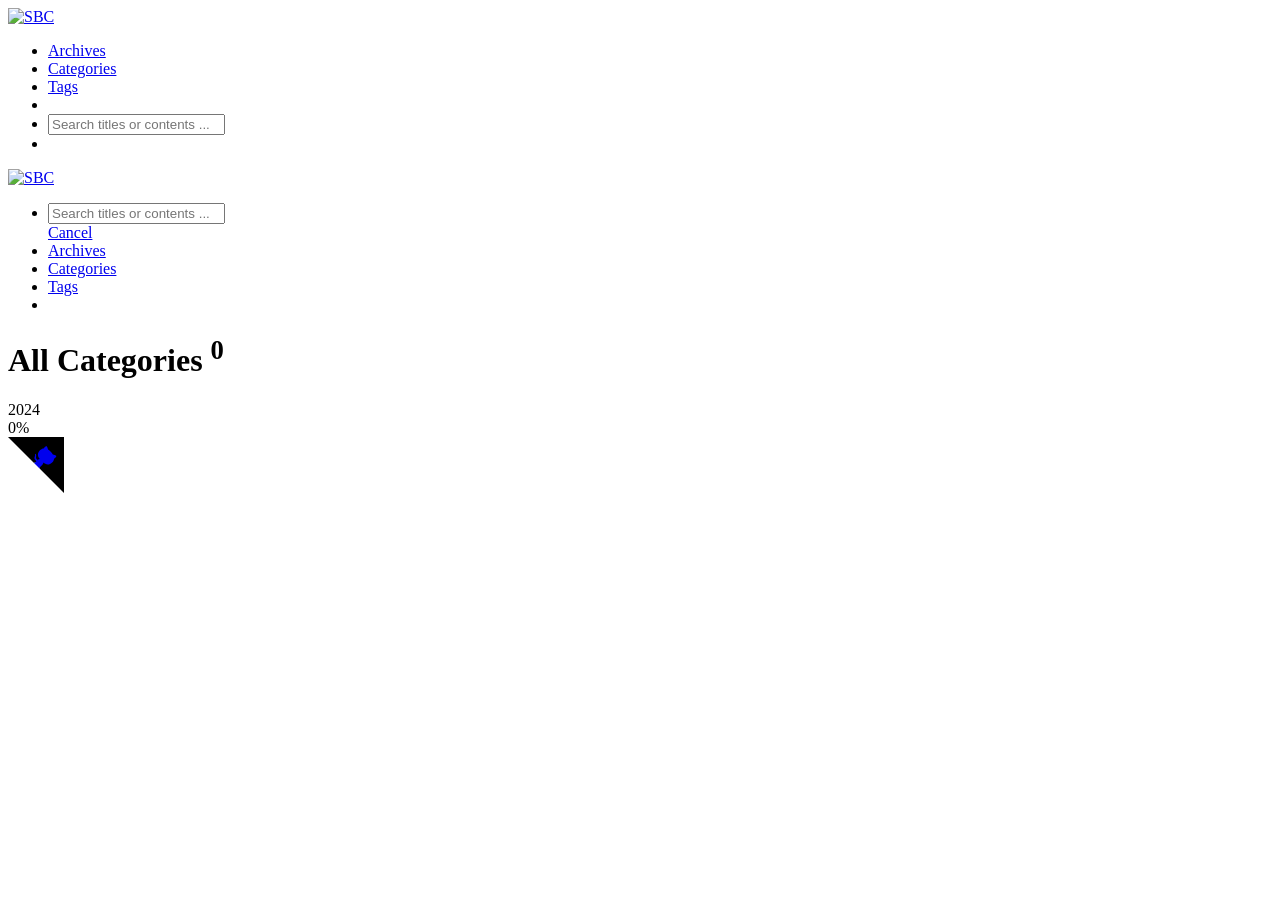
==== public/categories/index.html @ d25d5578 "hugo logo" ====
<!DOCTYPE html>
<html itemscope itemtype="http://schema.org/WebPage" lang="en">
  <head><script src="/livereload.js?mindelay=10&amp;v=2&amp;port=46021&amp;path=livereload" data-no-instant defer></script>
    
    <meta charset="utf-8">
    <meta name="viewport" content="width=device-width, initial-scale=1, maximum-scale=2">
    <meta name="robots" content="noodp" />
    <title>All Categories - SBC</title><meta name="author" content="">
<meta name="author-link" content="">
<meta name="description" content="" />
  <meta itemprop="name" content="Categories"><meta property="og:url" content="http://localhost:46021/categories/">
  <meta property="og:site_name" content="SBC">
  <meta property="og:title" content="Categories">
  <meta property="og:locale" content="en">
  <meta property="og:type" content="website">

  <meta name="twitter:card" content="summary">
  <meta name="twitter:title" content="Categories">
<meta name="application-name" content="FixIt">
<meta name="apple-mobile-web-app-title" content="FixIt"><meta name="theme-color" data-light="#f8f8f8" data-dark="#252627" content="#f8f8f8"><meta name="msapplication-TileColor" content="#da532c"><link rel="shortcut icon" type="image/x-icon" href="/favicon.ico" />
    <link rel="icon" type="image/png" sizes="32x32" href="/favicon-32x32.png">
    <link rel="icon" type="image/png" sizes="16x16" href="/favicon-16x16.png"><link rel="apple-touch-icon" sizes="180x180" href="/apple-touch-icon.png"><link rel="mask-icon" href="/safari-pinned-tab.svg" color="#5bbad5"><link rel="canonical" href="http://localhost:46021/categories/" /><link rel="stylesheet" href="/css/style.min.css"><link rel="preload" href="/lib/fontawesome-free/all.min.css" as="style" onload="this.removeAttribute('onload');this.rel='stylesheet'">
    <noscript><link rel="stylesheet" href="/lib/fontawesome-free/all.min.css"></noscript><link rel="preload" href="/lib/animate/animate.min.css" as="style" onload="this.removeAttribute('onload');this.rel='stylesheet'">
    <noscript><link rel="stylesheet" href="/lib/animate/animate.min.css"></noscript></head>
  <body data-header-desktop="sticky" data-header-mobile="auto"><script>(window.localStorage?.getItem('theme') ? localStorage.getItem('theme') === 'dark' : ('auto' === 'auto' ? window.matchMedia('(prefers-color-scheme: dark)').matches : 'auto' === 'dark')) && document.body.setAttribute('data-theme', 'dark');</script><div class="wrapper" data-page-style="normal"><header class="desktop animate__faster" id="header-desktop">
  <div class="header-wrapper" data-github-corner="right">
    <div class="header-title">
      <a href="/" title="SBC"><img loading="lazy" src="/images/logo2.png" alt="SBC" data-title="SBC" width="26" height="26" class="logo" style="background: url(/images/loading.min.svg) no-repeat center;" onload="this.title=this.dataset.title;for(const i of ['style', 'data-title','onerror','onload']){this.removeAttribute(i);}this.dataset.lazyloaded='';" onerror="this.title=this.dataset.title;for(const i of ['style', 'data-title','onerror','onload']){this.removeAttribute(i);}"/><span class="header-title-text"> </span></a><span class="header-subtitle"></span></div>
    <nav>
      <ul class="menu"><li class="menu-item">
              <a
                class="menu-link"
                href="/archives/"
                
                
              ><i class="fa-solid fa-archive fa-fw fa-sm" aria-hidden="true"></i> Archives</a></li><li class="menu-item active">
              <a
                class="menu-link"
                href="/categories/"
                
                
              ><i class="fa-solid fa-folder-tree fa-fw fa-sm" aria-hidden="true"></i> Categories</a></li><li class="menu-item">
              <a
                class="menu-link"
                href="/tags/"
                
                
              ><i class="fa-solid fa-tags fa-fw fa-sm" aria-hidden="true"></i> Tags</a></li><li class="menu-item delimiter"></li><li class="menu-item search" id="search-desktop">
            <input type="text" placeholder="Search titles or contents ..." id="search-input-desktop">
            <a href="javascript:void(0);" class="search-button search-toggle" id="search-toggle-desktop" title="Search">
              <i class="fa-solid fa-search fa-fw" aria-hidden="true"></i>
            </a>
            <a href="javascript:void(0);" class="search-button search-clear" id="search-clear-desktop" title="Clear">
              <i class="fa-solid fa-times-circle fa-fw" aria-hidden="true"></i>
            </a>
            <span class="search-button search-loading" id="search-loading-desktop">
              <i class="fa-solid fa-spinner fa-fw fa-spin" aria-hidden="true"></i>
            </span>
          </li><li class="menu-item theme-switch" title="Switch Theme">
          <i class="fa-solid fa-adjust fa-fw" aria-hidden="true"></i>
        </li></ul>
    </nav>
  </div>
</header><header class="mobile animate__faster" id="header-mobile">
  <div class="header-container">
    <div class="header-wrapper">
      <div class="header-title">
        <a href="/" title="SBC"><img loading="lazy" src="/images/logo2.png" alt="SBC" data-title="SBC" width="26" height="26" class="logo" style="background: url(/images/loading.min.svg) no-repeat center;" onload="this.title=this.dataset.title;for(const i of ['style', 'data-title','onerror','onload']){this.removeAttribute(i);}this.dataset.lazyloaded='';" onerror="this.title=this.dataset.title;for(const i of ['style', 'data-title','onerror','onload']){this.removeAttribute(i);}"/><span class="header-title-text"> </span></a><span class="header-subtitle"></span></div>
      <div class="menu-toggle" id="menu-toggle-mobile">
        <span></span><span></span><span></span>
      </div>
    </div>
    <nav>
      <ul class="menu" id="menu-mobile"><li class="search-wrapper">
            <div class="search mobile" id="search-mobile">
              <input type="text" placeholder="Search titles or contents ..." id="search-input-mobile">
              <a href="javascript:void(0);" class="search-button search-toggle" id="search-toggle-mobile" title="Search">
                <i class="fa-solid fa-search fa-fw" aria-hidden="true"></i>
              </a>
              <a href="javascript:void(0);" class="search-button search-clear" id="search-clear-mobile" title="Clear">
                <i class="fa-solid fa-times-circle fa-fw" aria-hidden="true"></i>
              </a>
              <span class="search-button search-loading" id="search-loading-mobile">
                <i class="fa-solid fa-spinner fa-fw fa-spin" aria-hidden="true"></i>
              </span>
            </div>
            <a href="javascript:void(0);" class="search-cancel" id="search-cancel-mobile">
              Cancel
            </a>
          </li><li
              class="menu-item"
            ><a
                  class="menu-link"
                  href="/archives/"
                  
                  
                ><i class="fa-solid fa-archive fa-fw fa-sm" aria-hidden="true"></i> Archives</a></li><li
              class="menu-item active"
            ><a
                  class="menu-link"
                  href="/categories/"
                  
                  
                ><i class="fa-solid fa-folder-tree fa-fw fa-sm" aria-hidden="true"></i> Categories</a></li><li
              class="menu-item"
            ><a
                  class="menu-link"
                  href="/tags/"
                  
                  
                ><i class="fa-solid fa-tags fa-fw fa-sm" aria-hidden="true"></i> Tags</a></li><li class="menu-item menu-system">
          <span class="menu-system-item theme-switch" title="Switch Theme"><i class="fa-solid fa-adjust fa-fw" aria-hidden="true"></i></span></li>
      </ul>
    </nav>
  </div>
</header><div class="search-dropdown desktop">
    <div id="search-dropdown-desktop"></div>
  </div>
  <div class="search-dropdown mobile">
    <div id="search-dropdown-mobile"></div>
  </div><main class="container"><div class="page archive"><h1 class="single-title animate__animated animate__pulse animate__faster"><i class="fa-solid fa-folder-tree fa-fw me-1" aria-hidden="true"></i>All Categories <sup>0</sup>
    </h1><div class="categories-card"></div>
</div></main><footer class="footer">
    <div class="footer-container"><div class="footer-line copyright" itemscope itemtype="http://schema.org/CreativeWork"><i class="fa-regular fa-copyright fa-fw" aria-hidden="true"></i>
            <span itemprop="copyrightYear">2024</span></div><div class="footer-line statistics"></div></div>
  </footer></div><div class="widgets"><div class="fixed-buttons animate__faster d-none"><div class="fixed-button back-to-top" role="button" aria-label="Back to Top"><i class="fa-solid fa-arrow-up fa-fw" aria-hidden="true"></i><span class="variant-numeric d-none">0%</span>
        </div></div><a href="https://github.com/oussamaafnakkar" title="View source on GitHub"target="_blank" rel="external nofollow" class="github-corner right d-none-mobile"><svg viewBox="0 0 250 250" aria-hidden="true" width="56" height="56"><path d="M0,0 L115,115 L130,115 L142,142 L250,250 L250,0 Z"></path><path d="M128.3,109.0 C113.8,99.7 119.0,89.6 119.0,89.6 C122.0,82.7 120.5,78.6 120.5,78.6 C119.2,72.0 123.4,76.3 123.4,76.3 C127.3,80.9 125.5,87.3 125.5,87.3 C122.9,97.6 130.6,101.9 134.4,103.2" fill="currentColor" style="transform-origin: 130px 106px;" class="octo-arm"></path><path d="M115.0,115.0 C114.9,115.1 118.7,116.5 119.8,115.4 L133.7,101.6 C136.9,99.2 139.9,98.4 142.2,98.6 C133.8,88.0 127.5,74.4 143.8,58.0 C148.5,53.4 154.0,51.2 159.7,51.0 C160.3,49.4 163.2,43.6 171.4,40.1 C171.4,40.1 176.1,42.5 178.8,56.2 C183.1,58.6 187.2,61.8 190.9,65.4 C194.5,69.0 197.7,73.2 200.1,77.6 C213.8,80.2 216.3,84.9 216.3,84.9 C212.7,93.1 206.9,96.0 205.4,96.6 C205.1,102.4 203.0,107.8 198.3,112.5 C181.9,128.9 168.3,122.5 157.7,114.1 C157.9,116.9 156.7,120.9 152.7,124.9 L141.0,136.5 C139.8,137.7 141.6,141.9 141.8,141.8 Z" fill="currentColor" class="octo-body"></path></svg></a><div id="mask"></div><noscript>
    <div class="noscript-warning">This website works best with JavaScript enabled.</div>
  </noscript>
</div><link rel="preload" href="/lib/katex/katex.min.css" as="style" onload="this.removeAttribute('onload');this.rel='stylesheet'">
    <noscript><link rel="stylesheet" href="/lib/katex/katex.min.css"></noscript><link rel="stylesheet" href="/lib/cookieconsent/cookieconsent.min.css"><script src="/lib/autocomplete/autocomplete.min.js" defer></script><script src="/lib/fuse/fuse.min.js" defer></script><script src="/lib/sharer/sharer.min.js" async defer></script><script src="/lib/katex/katex.min.js" defer></script><script src="/lib/katex/auto-render.min.js" defer></script><script src="/lib/katex/copy-tex.min.js" defer></script><script src="/lib/katex/mhchem.min.js" defer></script><script src="/lib/cookieconsent/cookieconsent.min.js" defer></script><script>window.config={"code":{"copyTitle":"Copy to clipboard","editLockTitle":"Lock editable code block","editUnLockTitle":"Unlock editable code block","editable":true,"maxShownLines":10},"cookieconsent":{"content":{"dismiss":"Got it!","link":"Learn more","message":"This website uses Cookies to improve your experience."},"enable":true,"palette":{"button":{"background":"#f0f0f0"},"popup":{"background":"#1aa3ff"}},"theme":"edgeless"},"math":{"delimiters":[{"display":true,"left":"$$","right":"$$"},{"display":true,"left":"\\[","right":"\\]"},{"display":true,"left":"\\begin{equation}","right":"\\end{equation}"},{"display":true,"left":"\\begin{equation*}","right":"\\end{equation*}"},{"display":true,"left":"\\begin{align}","right":"\\end{align}"},{"display":true,"left":"\\begin{align*}","right":"\\end{align*}"},{"display":true,"left":"\\begin{alignat}","right":"\\end{alignat}"},{"display":true,"left":"\\begin{alignat*}","right":"\\end{alignat*}"},{"display":true,"left":"\\begin{gather}","right":"\\end{gather}"},{"display":true,"left":"\\begin{CD}","right":"\\end{CD}"},{"display":false,"left":"$","right":"$"},{"display":false,"left":"\\(","right":"\\)"}],"strict":false},"search":{"distance":100,"findAllMatches":false,"fuseIndexURL":"/index.json","highlightTag":"em","ignoreFieldNorm":false,"ignoreLocation":false,"isCaseSensitive":false,"location":0,"maxResultLength":10,"minMatchCharLength":2,"noResultsFound":"No results found","snippetLength":30,"threshold":0.3,"type":"fuse","useExtendedSearch":false},"version":"v0.3.9"};</script><script src="/js/theme.min.js" defer></script></body>
</html>
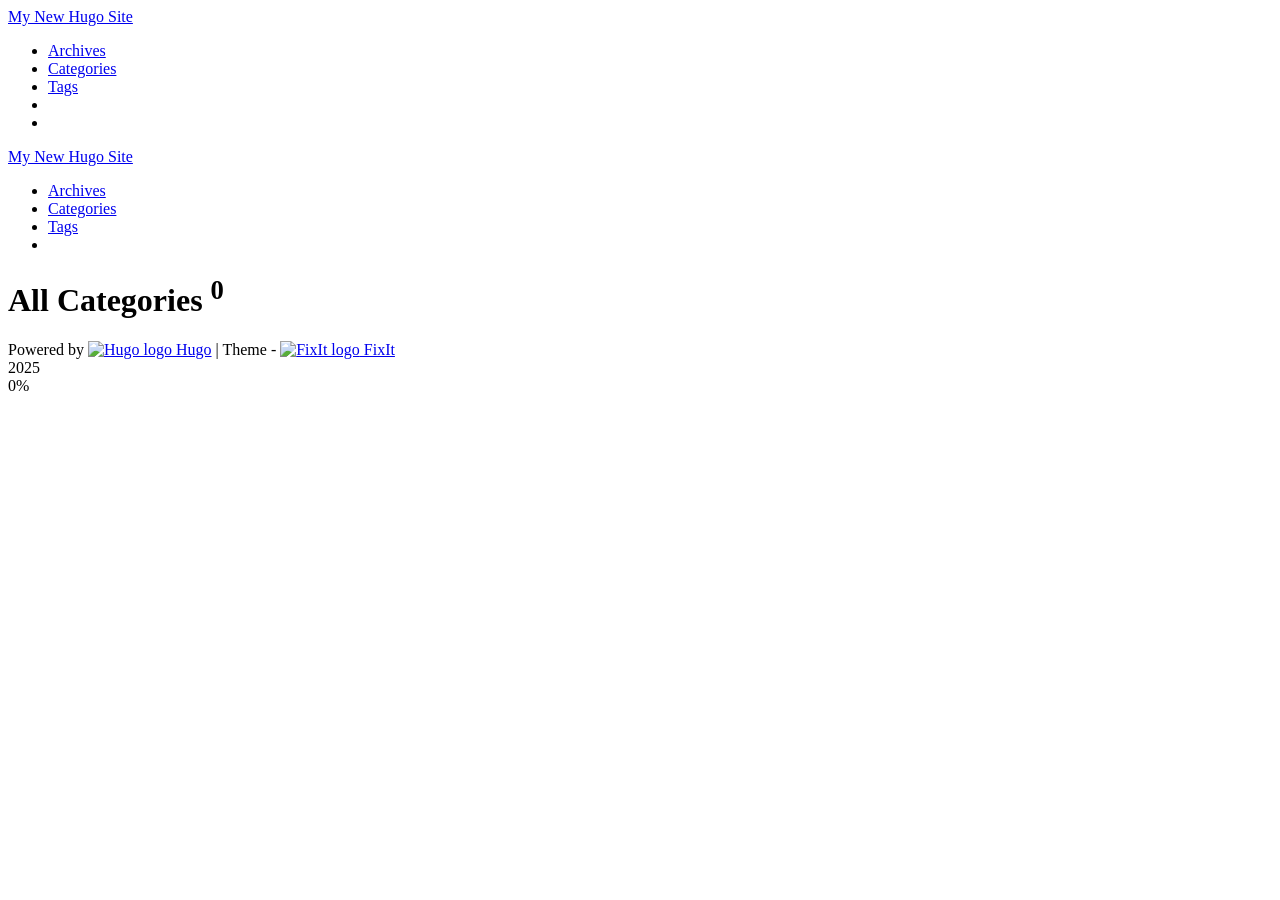
==== commit 0b17a347: "adding the theme to the toml config file" ====
--- a/public/categories/index.html
+++ b/public/categories/index.html
@@ -1,17 +1,16 @@
 <!DOCTYPE html>
-<html itemscope itemtype="http://schema.org/WebPage" lang="en">
-  <head><script src="/livereload.js?mindelay=10&amp;v=2&amp;port=46021&amp;path=livereload" data-no-instant defer></script>
+<html itemscope itemtype="http://schema.org/WebPage" lang="en-us">
+  <head><script src="/livereload.js?mindelay=10&amp;v=2&amp;port=1313&amp;path=livereload" data-no-instant defer></script>
     
     <meta charset="utf-8">
     <meta name="viewport" content="width=device-width, initial-scale=1, maximum-scale=2">
     <meta name="robots" content="noodp" />
-    <title>All Categories - SBC</title><meta name="author" content="">
-<meta name="author-link" content="">
-<meta name="description" content="" />
-  <meta itemprop="name" content="Categories"><meta property="og:url" content="http://localhost:46021/categories/">
-  <meta property="og:site_name" content="SBC">
+    <title>All Categories - My New Hugo Site</title><meta name="author" content="">
+<meta name="description" content="">
+  <meta itemprop="name" content="Categories"><meta property="og:url" content="http://localhost:1313/categories/">
+  <meta property="og:site_name" content="My New Hugo Site">
   <meta property="og:title" content="Categories">
-  <meta property="og:locale" content="en">
+  <meta property="og:locale" content="en_us">
   <meta property="og:type" content="website">
 
   <meta name="twitter:card" content="summary">
@@ -19,44 +18,18 @@
 <meta name="application-name" content="FixIt">
 <meta name="apple-mobile-web-app-title" content="FixIt"><meta name="theme-color" data-light="#f8f8f8" data-dark="#252627" content="#f8f8f8"><meta name="msapplication-TileColor" content="#da532c"><link rel="shortcut icon" type="image/x-icon" href="/favicon.ico" />
     <link rel="icon" type="image/png" sizes="32x32" href="/favicon-32x32.png">
-    <link rel="icon" type="image/png" sizes="16x16" href="/favicon-16x16.png"><link rel="apple-touch-icon" sizes="180x180" href="/apple-touch-icon.png"><link rel="mask-icon" href="/safari-pinned-tab.svg" color="#5bbad5"><link rel="canonical" href="http://localhost:46021/categories/" /><link rel="stylesheet" href="/css/style.min.css"><link rel="preload" href="/lib/fontawesome-free/all.min.css" as="style" onload="this.removeAttribute('onload');this.rel='stylesheet'">
+    <link rel="icon" type="image/png" sizes="16x16" href="/favicon-16x16.png"><link rel="apple-touch-icon" sizes="180x180" href="/apple-touch-icon.png"><link rel="mask-icon" href="/safari-pinned-tab.svg" color="#5bbad5"><link rel="canonical" type="text/html" href="http://localhost:1313/categories/" title="Categories - My New Hugo Site" /><link rel="alternate" type="application/rss+xml" href="http://localhost:1313/categories/index.xml" title="Categories - My New Hugo Site"><link rel="stylesheet" href="/css/style.min.css"><link rel="preload" href="/lib/fontawesome-free/all.min.css" as="style" onload="this.removeAttribute('onload');this.rel='stylesheet'">
     <noscript><link rel="stylesheet" href="/lib/fontawesome-free/all.min.css"></noscript><link rel="preload" href="/lib/animate/animate.min.css" as="style" onload="this.removeAttribute('onload');this.rel='stylesheet'">
-    <noscript><link rel="stylesheet" href="/lib/animate/animate.min.css"></noscript></head>
-  <body data-header-desktop="sticky" data-header-mobile="auto"><script>(window.localStorage?.getItem('theme') ? localStorage.getItem('theme') === 'dark' : ('auto' === 'auto' ? window.matchMedia('(prefers-color-scheme: dark)').matches : 'auto' === 'dark')) && document.body.setAttribute('data-theme', 'dark');</script><div class="wrapper" data-page-style="normal"><header class="desktop animate__faster" id="header-desktop">
-  <div class="header-wrapper" data-github-corner="right">
+    <noscript><link rel="stylesheet" href="/lib/animate/animate.min.css"></noscript><script src="/js/head/color-scheme.min.js"></script></head>
+  <body data-header-desktop="sticky" data-header-mobile="auto"><div class="wrapper" data-page-style="normal"><header class="desktop animate__faster" id="header-desktop">
+  <div class="header-wrapper">
     <div class="header-title">
-      <a href="/" title="SBC"><img loading="lazy" src="/images/logo2.png" alt="SBC" data-title="SBC" width="26" height="26" class="logo" style="background: url(/images/loading.min.svg) no-repeat center;" onload="this.title=this.dataset.title;for(const i of ['style', 'data-title','onerror','onload']){this.removeAttribute(i);}this.dataset.lazyloaded='';" onerror="this.title=this.dataset.title;for(const i of ['style', 'data-title','onerror','onload']){this.removeAttribute(i);}"/><span class="header-title-text"> </span></a><span class="header-subtitle"></span></div>
+      <a href="/" title="My New Hugo Site"><span class="header-title-text">My New Hugo Site</span></a><span class="header-subtitle"></span></div>
     <nav>
       <ul class="menu"><li class="menu-item">
-              <a
-                class="menu-link"
-                href="/archives/"
-                
-                
-              ><i class="fa-solid fa-archive fa-fw fa-sm" aria-hidden="true"></i> Archives</a></li><li class="menu-item active">
-              <a
-                class="menu-link"
-                href="/categories/"
-                
-                
-              ><i class="fa-solid fa-folder-tree fa-fw fa-sm" aria-hidden="true"></i> Categories</a></li><li class="menu-item">
-              <a
-                class="menu-link"
-                href="/tags/"
-                
-                
-              ><i class="fa-solid fa-tags fa-fw fa-sm" aria-hidden="true"></i> Tags</a></li><li class="menu-item delimiter"></li><li class="menu-item search" id="search-desktop">
-            <input type="text" placeholder="Search titles or contents ..." id="search-input-desktop">
-            <a href="javascript:void(0);" class="search-button search-toggle" id="search-toggle-desktop" title="Search">
-              <i class="fa-solid fa-search fa-fw" aria-hidden="true"></i>
-            </a>
-            <a href="javascript:void(0);" class="search-button search-clear" id="search-clear-desktop" title="Clear">
-              <i class="fa-solid fa-times-circle fa-fw" aria-hidden="true"></i>
-            </a>
-            <span class="search-button search-loading" id="search-loading-desktop">
-              <i class="fa-solid fa-spinner fa-fw fa-spin" aria-hidden="true"></i>
-            </span>
-          </li><li class="menu-item theme-switch" title="Switch Theme">
+              <a class="menu-link" href="/archives/"><i class="fa-solid fa-archive fa-fw fa-sm" aria-hidden="true"></i> Archives</a></li><li class="menu-item active">
+              <a class="menu-link" href="/categories/"><i class="fa-solid fa-folder-tree fa-fw fa-sm" aria-hidden="true"></i> Categories</a></li><li class="menu-item">
+              <a class="menu-link" href="/tags/"><i class="fa-solid fa-tags fa-fw fa-sm" aria-hidden="true"></i> Tags</a></li><li class="menu-item delimiter"></li><li class="menu-item theme-switch" title="Switch Theme">
           <i class="fa-solid fa-adjust fa-fw" aria-hidden="true"></i>
         </li></ul>
     </nav>
@@ -65,68 +38,27 @@
   <div class="header-container">
     <div class="header-wrapper">
       <div class="header-title">
-        <a href="/" title="SBC"><img loading="lazy" src="/images/logo2.png" alt="SBC" data-title="SBC" width="26" height="26" class="logo" style="background: url(/images/loading.min.svg) no-repeat center;" onload="this.title=this.dataset.title;for(const i of ['style', 'data-title','onerror','onload']){this.removeAttribute(i);}this.dataset.lazyloaded='';" onerror="this.title=this.dataset.title;for(const i of ['style', 'data-title','onerror','onload']){this.removeAttribute(i);}"/><span class="header-title-text"> </span></a><span class="header-subtitle"></span></div>
+        <a href="/" title="My New Hugo Site"><span class="header-title-text">My New Hugo Site</span></a><span class="header-subtitle"></span></div>
       <div class="menu-toggle" id="menu-toggle-mobile">
         <span></span><span></span><span></span>
       </div>
     </div>
     <nav>
-      <ul class="menu" id="menu-mobile"><li class="search-wrapper">
-            <div class="search mobile" id="search-mobile">
-              <input type="text" placeholder="Search titles or contents ..." id="search-input-mobile">
-              <a href="javascript:void(0);" class="search-button search-toggle" id="search-toggle-mobile" title="Search">
-                <i class="fa-solid fa-search fa-fw" aria-hidden="true"></i>
-              </a>
-              <a href="javascript:void(0);" class="search-button search-clear" id="search-clear-mobile" title="Clear">
-                <i class="fa-solid fa-times-circle fa-fw" aria-hidden="true"></i>
-              </a>
-              <span class="search-button search-loading" id="search-loading-mobile">
-                <i class="fa-solid fa-spinner fa-fw fa-spin" aria-hidden="true"></i>
-              </span>
-            </div>
-            <a href="javascript:void(0);" class="search-cancel" id="search-cancel-mobile">
-              Cancel
-            </a>
-          </li><li
-              class="menu-item"
-            ><a
-                  class="menu-link"
-                  href="/archives/"
-                  
-                  
-                ><i class="fa-solid fa-archive fa-fw fa-sm" aria-hidden="true"></i> Archives</a></li><li
-              class="menu-item active"
-            ><a
-                  class="menu-link"
-                  href="/categories/"
-                  
-                  
-                ><i class="fa-solid fa-folder-tree fa-fw fa-sm" aria-hidden="true"></i> Categories</a></li><li
-              class="menu-item"
-            ><a
-                  class="menu-link"
-                  href="/tags/"
-                  
-                  
-                ><i class="fa-solid fa-tags fa-fw fa-sm" aria-hidden="true"></i> Tags</a></li><li class="menu-item menu-system">
+      <ul class="menu" id="menu-mobile"><li class="menu-item"><a class="menu-link" href="/archives/"><i class="fa-solid fa-archive fa-fw fa-sm" aria-hidden="true"></i> Archives</a></li><li class="menu-item active"><a class="menu-link" href="/categories/"><i class="fa-solid fa-folder-tree fa-fw fa-sm" aria-hidden="true"></i> Categories</a></li><li class="menu-item"><a class="menu-link" href="/tags/"><i class="fa-solid fa-tags fa-fw fa-sm" aria-hidden="true"></i> Tags</a></li><li class="menu-item menu-system">
           <span class="menu-system-item theme-switch" title="Switch Theme"><i class="fa-solid fa-adjust fa-fw" aria-hidden="true"></i></span></li>
       </ul>
     </nav>
   </div>
-</header><div class="search-dropdown desktop">
-    <div id="search-dropdown-desktop"></div>
-  </div>
-  <div class="search-dropdown mobile">
-    <div id="search-dropdown-mobile"></div>
-  </div><main class="container"><div class="page archive"><h1 class="single-title animate__animated animate__pulse animate__faster"><i class="fa-solid fa-folder-tree fa-fw me-1" aria-hidden="true"></i>All Categories <sup>0</sup>
-    </h1><div class="categories-card"></div>
-</div></main><footer class="footer">
-    <div class="footer-container"><div class="footer-line copyright" itemscope itemtype="http://schema.org/CreativeWork"><i class="fa-regular fa-copyright fa-fw" aria-hidden="true"></i>
-            <span itemprop="copyrightYear">2024</span></div><div class="footer-line statistics"></div></div>
+</header><main class="container"><div class="page archive"><h1 class="single-title animate__animated animate__pulse animate__faster"><i class="fa-solid fa-folder-tree fa-fw me-1" aria-hidden="true"></i>All Categories <sup>0</sup>
+    </h1><div class="taxonomy-cards categories"></div></div></main><footer class="footer">
+    <div class="footer-container"><div class="footer-line powered">Powered by <a href="https://gohugo.io/" target="_blank" rel="external nofollow noopener noreferrer" title="Hugo 0.147.8"><img class="hugo-icon" src="/images/hugo.min.svg" alt="Hugo logo" /> Hugo</a> | Theme - <a href="https://github.com/hugo-fixit/FixIt" target="_blank" rel="external" title="FixIt v0.3.21-b2e6f70a"><img class="fixit-icon" src="/images/fixit.min.svg" alt="FixIt logo" /> FixIt</a>
+        </div><div class="footer-line copyright" itemscope itemtype="http://schema.org/CreativeWork"><i class="fa-regular fa-copyright fa-fw" aria-hidden="true"></i>
+            <span itemprop="copyrightYear">2025</span><span class="author" itemprop="copyrightHolder">
+              <a href="/"></a></span></div></div>
   </footer></div><div class="widgets"><div class="fixed-buttons animate__faster d-none"><div class="fixed-button back-to-top" role="button" aria-label="Back to Top"><i class="fa-solid fa-arrow-up fa-fw" aria-hidden="true"></i><span class="variant-numeric d-none">0%</span>
-        </div></div><a href="https://github.com/oussamaafnakkar" title="View source on GitHub"target="_blank" rel="external nofollow" class="github-corner right d-none-mobile"><svg viewBox="0 0 250 250" aria-hidden="true" width="56" height="56"><path d="M0,0 L115,115 L130,115 L142,142 L250,250 L250,0 Z"></path><path d="M128.3,109.0 C113.8,99.7 119.0,89.6 119.0,89.6 C122.0,82.7 120.5,78.6 120.5,78.6 C119.2,72.0 123.4,76.3 123.4,76.3 C127.3,80.9 125.5,87.3 125.5,87.3 C122.9,97.6 130.6,101.9 134.4,103.2" fill="currentColor" style="transform-origin: 130px 106px;" class="octo-arm"></path><path d="M115.0,115.0 C114.9,115.1 118.7,116.5 119.8,115.4 L133.7,101.6 C136.9,99.2 139.9,98.4 142.2,98.6 C133.8,88.0 127.5,74.4 143.8,58.0 C148.5,53.4 154.0,51.2 159.7,51.0 C160.3,49.4 163.2,43.6 171.4,40.1 C171.4,40.1 176.1,42.5 178.8,56.2 C183.1,58.6 187.2,61.8 190.9,65.4 C194.5,69.0 197.7,73.2 200.1,77.6 C213.8,80.2 216.3,84.9 216.3,84.9 C212.7,93.1 206.9,96.0 205.4,96.6 C205.1,102.4 203.0,107.8 198.3,112.5 C181.9,128.9 168.3,122.5 157.7,114.1 C157.9,116.9 156.7,120.9 152.7,124.9 L141.0,136.5 C139.8,137.7 141.6,141.9 141.8,141.8 Z" fill="currentColor" class="octo-body"></path></svg></a><div id="mask"></div><noscript>
+        </div></div><div id="mask"></div><noscript>
     <div class="noscript-warning">This website works best with JavaScript enabled.</div>
   </noscript>
 </div><link rel="preload" href="/lib/katex/katex.min.css" as="style" onload="this.removeAttribute('onload');this.rel='stylesheet'">
-    <noscript><link rel="stylesheet" href="/lib/katex/katex.min.css"></noscript><link rel="stylesheet" href="/lib/cookieconsent/cookieconsent.min.css"><script src="/lib/autocomplete/autocomplete.min.js" defer></script><script src="/lib/fuse/fuse.min.js" defer></script><script src="/lib/sharer/sharer.min.js" async defer></script><script src="/lib/katex/katex.min.js" defer></script><script src="/lib/katex/auto-render.min.js" defer></script><script src="/lib/katex/copy-tex.min.js" defer></script><script src="/lib/katex/mhchem.min.js" defer></script><script src="/lib/cookieconsent/cookieconsent.min.js" defer></script><script>window.config={"code":{"copyTitle":"Copy to clipboard","editLockTitle":"Lock editable code block","editUnLockTitle":"Unlock editable code block","editable":true,"maxShownLines":10},"cookieconsent":{"content":{"dismiss":"Got it!","link":"Learn more","message":"This website uses Cookies to improve your experience."},"enable":true,"palette":{"button":{"background":"#f0f0f0"},"popup":{"background":"#1aa3ff"}},"theme":"edgeless"},"math":{"delimiters":[{"display":true,"left":"$$","right":"$$"},{"display":true,"left":"\\[","right":"\\]"},{"display":true,"left":"\\begin{equation}","right":"\\end{equation}"},{"display":true,"left":"\\begin{equation*}","right":"\\end{equation*}"},{"display":true,"left":"\\begin{align}","right":"\\end{align}"},{"display":true,"left":"\\begin{align*}","right":"\\end{align*}"},{"display":true,"left":"\\begin{alignat}","right":"\\end{alignat}"},{"display":true,"left":"\\begin{alignat*}","right":"\\end{alignat*}"},{"display":true,"left":"\\begin{gather}","right":"\\end{gather}"},{"display":true,"left":"\\begin{CD}","right":"\\end{CD}"},{"display":false,"left":"$","right":"$"},{"display":false,"left":"\\(","right":"\\)"}],"strict":false},"search":{"distance":100,"findAllMatches":false,"fuseIndexURL":"/index.json","highlightTag":"em","ignoreFieldNorm":false,"ignoreLocation":false,"isCaseSensitive":false,"location":0,"maxResultLength":10,"minMatchCharLength":2,"noResultsFound":"No results found","snippetLength":30,"threshold":0.3,"type":"fuse","useExtendedSearch":false},"version":"v0.3.9"};</script><script src="/js/theme.min.js" defer></script></body>
+    <noscript><link rel="stylesheet" href="/lib/katex/katex.min.css"></noscript><link rel="stylesheet" href="/lib/cookieconsent/cookieconsent.min.css"><script src="/lib/sharer/sharer.min.js" async defer></script><script src="/lib/katex/katex.min.js" defer></script><script src="/lib/katex/auto-render.min.js" defer></script><script src="/lib/katex/copy-tex.min.js" defer></script><script src="/lib/katex/mhchem.min.js" defer></script><script src="/lib/cookieconsent/cookieconsent.min.js" defer></script><script>window.config={"code":{"copyTitle":"Copy to clipboard","editLockTitle":"Lock editable code block","editUnLockTitle":"Unlock editable code block","editable":true,"maxShownLines":10},"cookieconsent":{"content":{"dismiss":"Got it!","link":"Learn more","message":"This website uses Cookies to improve your experience."},"enable":true,"palette":{"button":{"background":"#f0f0f0"},"popup":{"background":"#1aa3ff"}},"theme":"edgeless"},"math":{"delimiters":[{"display":true,"left":"$$","right":"$$"},{"display":true,"left":"\\[","right":"\\]"},{"display":true,"left":"\\begin{equation}","right":"\\end{equation}"},{"display":true,"left":"\\begin{equation*}","right":"\\end{equation*}"},{"display":true,"left":"\\begin{align}","right":"\\end{align}"},{"display":true,"left":"\\begin{align*}","right":"\\end{align*}"},{"display":true,"left":"\\begin{alignat}","right":"\\end{alignat}"},{"display":true,"left":"\\begin{alignat*}","right":"\\end{alignat*}"},{"display":true,"left":"\\begin{gather}","right":"\\end{gather}"},{"display":true,"left":"\\begin{CD}","right":"\\end{CD}"},{"display":false,"left":"$","right":"$"},{"display":false,"left":"\\(","right":"\\)"}],"strict":false},"version":"v0.3.21-b2e6f70a"};console.log('Page config:', window.config);</script><script src="/js/theme.min.js" defer></script></body>
 </html>
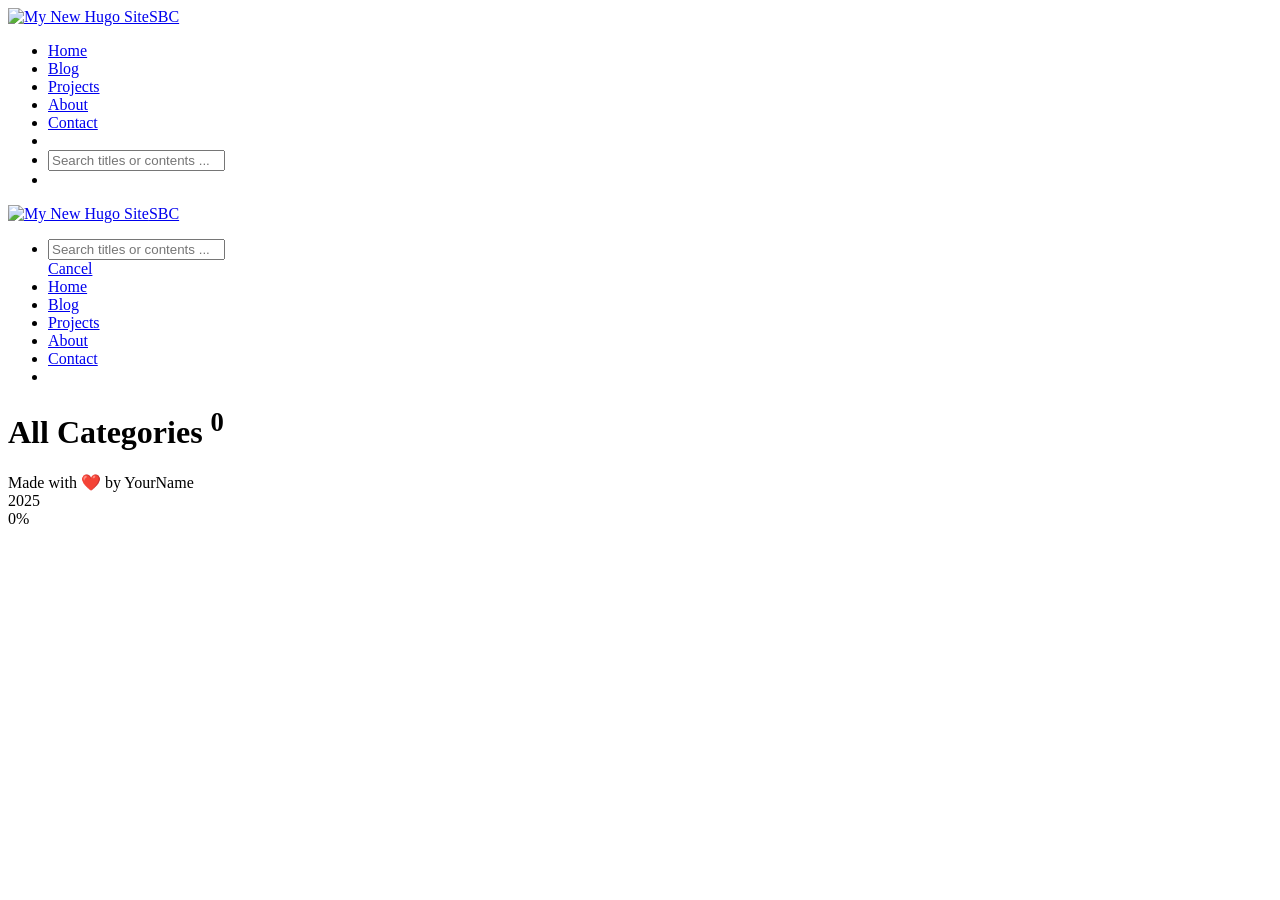
==== commit 00132c85: "changing the navbar and starting the home page" ====
--- a/public/categories/index.html
+++ b/public/categories/index.html
@@ -24,12 +24,25 @@
   <body data-header-desktop="sticky" data-header-mobile="auto"><div class="wrapper" data-page-style="normal"><header class="desktop animate__faster" id="header-desktop">
   <div class="header-wrapper">
     <div class="header-title">
-      <a href="/" title="My New Hugo Site"><span class="header-title-text">My New Hugo Site</span></a><span class="header-subtitle"></span></div>
+      <a href="/" title="My New Hugo Site"><img class="logo" src='/images/logo1.svg' alt="My New Hugo Site" height="32" width="32"><span class="header-title-text">SBC</span></a><span class="typeit header-subtitle"><template>scb</template></span></div>
     <nav>
       <ul class="menu"><li class="menu-item">
-              <a class="menu-link" href="/archives/"><i class="fa-solid fa-archive fa-fw fa-sm" aria-hidden="true"></i> Archives</a></li><li class="menu-item active">
-              <a class="menu-link" href="/categories/"><i class="fa-solid fa-folder-tree fa-fw fa-sm" aria-hidden="true"></i> Categories</a></li><li class="menu-item">
-              <a class="menu-link" href="/tags/"><i class="fa-solid fa-tags fa-fw fa-sm" aria-hidden="true"></i> Tags</a></li><li class="menu-item delimiter"></li><li class="menu-item theme-switch" title="Switch Theme">
+              <a class="menu-link" href="/"><i class="fa-solid fa-house fa-fw fa-sm" aria-hidden="true"></i> Home</a></li><li class="menu-item">
+              <a class="menu-link" href="/blog/"><i class="fa-solid fa-book fa-fw fa-sm" aria-hidden="true"></i> Blog</a></li><li class="menu-item">
+              <a class="menu-link" href="/projects/"><i class="fa-solid fa-code fa-fw fa-sm" aria-hidden="true"></i> Projects</a></li><li class="menu-item">
+              <a class="menu-link" href="/about/"><i class="fa-solid fa-user fa-fw fa-sm" aria-hidden="true"></i> About</a></li><li class="menu-item">
+              <a class="menu-link" href="/contact/"><i class="fa-solid fa-envelope fa-fw fa-sm" aria-hidden="true"></i> Contact</a></li><li class="menu-item delimiter"></li><li class="menu-item search" id="search-desktop">
+            <input type="text" placeholder="Search titles or contents ..." id="search-input-desktop">
+            <a href="javascript:void(0);" class="search-button search-toggle" id="search-toggle-desktop" title="Search">
+              <i class="fa-solid fa-search fa-fw" aria-hidden="true"></i>
+            </a>
+            <a href="javascript:void(0);" class="search-button search-clear" id="search-clear-desktop" title="Clear">
+              <i class="fa-solid fa-times-circle fa-fw" aria-hidden="true"></i>
+            </a>
+            <span class="search-button search-loading" id="search-loading-desktop">
+              <i class="fa-solid fa-spinner fa-fw fa-spin" aria-hidden="true"></i>
+            </span>
+          </li><li class="menu-item theme-switch" title="Switch Theme">
           <i class="fa-solid fa-adjust fa-fw" aria-hidden="true"></i>
         </li></ul>
     </nav>
@@ -38,27 +51,49 @@
   <div class="header-container">
     <div class="header-wrapper">
       <div class="header-title">
-        <a href="/" title="My New Hugo Site"><span class="header-title-text">My New Hugo Site</span></a><span class="header-subtitle"></span></div>
+        <a href="/" title="My New Hugo Site"><img class="logo" src='/images/logo1.svg' alt="My New Hugo Site" height="26" width="26"><span class="header-title-text">SBC</span></a><span class="typeit header-subtitle"><template>scb</template></span></div>
       <div class="menu-toggle" id="menu-toggle-mobile">
         <span></span><span></span><span></span>
       </div>
     </div>
     <nav>
-      <ul class="menu" id="menu-mobile"><li class="menu-item"><a class="menu-link" href="/archives/"><i class="fa-solid fa-archive fa-fw fa-sm" aria-hidden="true"></i> Archives</a></li><li class="menu-item active"><a class="menu-link" href="/categories/"><i class="fa-solid fa-folder-tree fa-fw fa-sm" aria-hidden="true"></i> Categories</a></li><li class="menu-item"><a class="menu-link" href="/tags/"><i class="fa-solid fa-tags fa-fw fa-sm" aria-hidden="true"></i> Tags</a></li><li class="menu-item menu-system">
+      <ul class="menu" id="menu-mobile"><li class="search-wrapper">
+            <div class="search mobile" id="search-mobile">
+              <input type="text" placeholder="Search titles or contents ..." id="search-input-mobile">
+              <a href="javascript:void(0);" class="search-button search-toggle" id="search-toggle-mobile" title="Search">
+                <i class="fa-solid fa-search fa-fw" aria-hidden="true"></i>
+              </a>
+              <a href="javascript:void(0);" class="search-button search-clear" id="search-clear-mobile" title="Clear">
+                <i class="fa-solid fa-times-circle fa-fw" aria-hidden="true"></i>
+              </a>
+              <span class="search-button search-loading" id="search-loading-mobile">
+                <i class="fa-solid fa-spinner fa-fw fa-spin" aria-hidden="true"></i>
+              </span>
+            </div>
+            <a href="javascript:void(0);" class="search-cancel" id="search-cancel-mobile">
+              Cancel
+            </a>
+          </li><li class="menu-item"><a class="menu-link" href="/"><i class="fa-solid fa-house fa-fw fa-sm" aria-hidden="true"></i> Home</a></li><li class="menu-item"><a class="menu-link" href="/blog/"><i class="fa-solid fa-book fa-fw fa-sm" aria-hidden="true"></i> Blog</a></li><li class="menu-item"><a class="menu-link" href="/projects/"><i class="fa-solid fa-code fa-fw fa-sm" aria-hidden="true"></i> Projects</a></li><li class="menu-item"><a class="menu-link" href="/about/"><i class="fa-solid fa-user fa-fw fa-sm" aria-hidden="true"></i> About</a></li><li class="menu-item"><a class="menu-link" href="/contact/"><i class="fa-solid fa-envelope fa-fw fa-sm" aria-hidden="true"></i> Contact</a></li><li class="menu-item menu-system">
           <span class="menu-system-item theme-switch" title="Switch Theme"><i class="fa-solid fa-adjust fa-fw" aria-hidden="true"></i></span></li>
       </ul>
     </nav>
   </div>
-</header><main class="container"><div class="page archive"><h1 class="single-title animate__animated animate__pulse animate__faster"><i class="fa-solid fa-folder-tree fa-fw me-1" aria-hidden="true"></i>All Categories <sup>0</sup>
+</header><div class="search-dropdown desktop">
+    <div id="search-dropdown-desktop"></div>
+  </div>
+  <div class="search-dropdown mobile">
+    <div id="search-dropdown-mobile"></div>
+  </div><main class="container"><div class="page archive"><h1 class="single-title animate__animated animate__pulse animate__faster"><i class="fa-solid fa-folder-tree fa-fw me-1" aria-hidden="true"></i>All Categories <sup>0</sup>
     </h1><div class="taxonomy-cards categories"></div></div></main><footer class="footer">
-    <div class="footer-container"><div class="footer-line powered">Powered by <a href="https://gohugo.io/" target="_blank" rel="external nofollow noopener noreferrer" title="Hugo 0.147.8"><img class="hugo-icon" src="/images/hugo.min.svg" alt="Hugo logo" /> Hugo</a> | Theme - <a href="https://github.com/hugo-fixit/FixIt" target="_blank" rel="external" title="FixIt v0.3.21-b2e6f70a"><img class="fixit-icon" src="/images/fixit.min.svg" alt="FixIt logo" /> FixIt</a>
-        </div><div class="footer-line copyright" itemscope itemtype="http://schema.org/CreativeWork"><i class="fa-regular fa-copyright fa-fw" aria-hidden="true"></i>
+    <div class="footer-container"><div class="footer-line custom-info">
+        Made with ❤️ by YourName
+      </div><div class="footer-line copyright" itemscope itemtype="http://schema.org/CreativeWork"><i class="fa-regular fa-copyright fa-fw" aria-hidden="true"></i>
             <span itemprop="copyrightYear">2025</span><span class="author" itemprop="copyrightHolder">
-              <a href="/"></a></span></div></div>
+              <a href="/"></a></span></div><div class="footer-line statistics"></div></div>
   </footer></div><div class="widgets"><div class="fixed-buttons animate__faster d-none"><div class="fixed-button back-to-top" role="button" aria-label="Back to Top"><i class="fa-solid fa-arrow-up fa-fw" aria-hidden="true"></i><span class="variant-numeric d-none">0%</span>
         </div></div><div id="mask"></div><noscript>
     <div class="noscript-warning">This website works best with JavaScript enabled.</div>
   </noscript>
 </div><link rel="preload" href="/lib/katex/katex.min.css" as="style" onload="this.removeAttribute('onload');this.rel='stylesheet'">
-    <noscript><link rel="stylesheet" href="/lib/katex/katex.min.css"></noscript><link rel="stylesheet" href="/lib/cookieconsent/cookieconsent.min.css"><script src="/lib/sharer/sharer.min.js" async defer></script><script src="/lib/katex/katex.min.js" defer></script><script src="/lib/katex/auto-render.min.js" defer></script><script src="/lib/katex/copy-tex.min.js" defer></script><script src="/lib/katex/mhchem.min.js" defer></script><script src="/lib/cookieconsent/cookieconsent.min.js" defer></script><script>window.config={"code":{"copyTitle":"Copy to clipboard","editLockTitle":"Lock editable code block","editUnLockTitle":"Unlock editable code block","editable":true,"maxShownLines":10},"cookieconsent":{"content":{"dismiss":"Got it!","link":"Learn more","message":"This website uses Cookies to improve your experience."},"enable":true,"palette":{"button":{"background":"#f0f0f0"},"popup":{"background":"#1aa3ff"}},"theme":"edgeless"},"math":{"delimiters":[{"display":true,"left":"$$","right":"$$"},{"display":true,"left":"\\[","right":"\\]"},{"display":true,"left":"\\begin{equation}","right":"\\end{equation}"},{"display":true,"left":"\\begin{equation*}","right":"\\end{equation*}"},{"display":true,"left":"\\begin{align}","right":"\\end{align}"},{"display":true,"left":"\\begin{align*}","right":"\\end{align*}"},{"display":true,"left":"\\begin{alignat}","right":"\\end{alignat}"},{"display":true,"left":"\\begin{alignat*}","right":"\\end{alignat*}"},{"display":true,"left":"\\begin{gather}","right":"\\end{gather}"},{"display":true,"left":"\\begin{CD}","right":"\\end{CD}"},{"display":false,"left":"$","right":"$"},{"display":false,"left":"\\(","right":"\\)"}],"strict":false},"version":"v0.3.21-b2e6f70a"};console.log('Page config:', window.config);</script><script src="/js/theme.min.js" defer></script></body>
+    <noscript><link rel="stylesheet" href="/lib/katex/katex.min.css"></noscript><link rel="stylesheet" href="/lib/cookieconsent/cookieconsent.min.css"><script src="/lib/autocomplete/autocomplete.min.js" defer></script><script src="/lib/fuse/fuse.min.js" defer></script><script src="/lib/sharer/sharer.min.js" async defer></script><script src="/lib/typeit/index.umd.js" defer></script><script src="/lib/katex/katex.min.js" defer></script><script src="/lib/katex/auto-render.min.js" defer></script><script src="/lib/katex/copy-tex.min.js" defer></script><script src="/lib/katex/mhchem.min.js" defer></script><script src="/lib/cookieconsent/cookieconsent.min.js" defer></script><script>window.config={"code":{"copyTitle":"Copy to clipboard","editLockTitle":"Lock editable code block","editUnLockTitle":"Unlock editable code block","editable":true,"maxShownLines":10},"cookieconsent":{"content":{"dismiss":"Got it!","link":"Learn more","message":"This website uses Cookies to improve your experience."},"enable":true,"palette":{"button":{"background":"#f0f0f0"},"popup":{"background":"#1aa3ff"}},"theme":"edgeless"},"math":{"delimiters":[{"display":true,"left":"$$","right":"$$"},{"display":true,"left":"\\[","right":"\\]"},{"display":true,"left":"\\begin{equation}","right":"\\end{equation}"},{"display":true,"left":"\\begin{equation*}","right":"\\end{equation*}"},{"display":true,"left":"\\begin{align}","right":"\\end{align}"},{"display":true,"left":"\\begin{align*}","right":"\\end{align*}"},{"display":true,"left":"\\begin{alignat}","right":"\\end{alignat}"},{"display":true,"left":"\\begin{alignat*}","right":"\\end{alignat*}"},{"display":true,"left":"\\begin{gather}","right":"\\end{gather}"},{"display":true,"left":"\\begin{CD}","right":"\\end{CD}"},{"display":false,"left":"$","right":"$"},{"display":false,"left":"\\(","right":"\\)"}],"strict":false},"search":{"distance":100,"findAllMatches":false,"highlightTag":"em","ignoreFieldNorm":false,"ignoreLocation":false,"isCaseSensitive":"True","location":0,"maxResultLength":10,"minMatchCharLength":2,"noResultsFound":"No results found","snippetLength":30,"threshold":0.3,"useExtendedSearch":false},"typeit":{"cursorChar":"|","cursorSpeed":1000,"duration":-1,"loop":false,"speed":100},"version":"v0.3.21-b2e6f70a"};console.log('Page config:', window.config);</script><script src="/js/theme.min.js" defer></script></body>
 </html>
